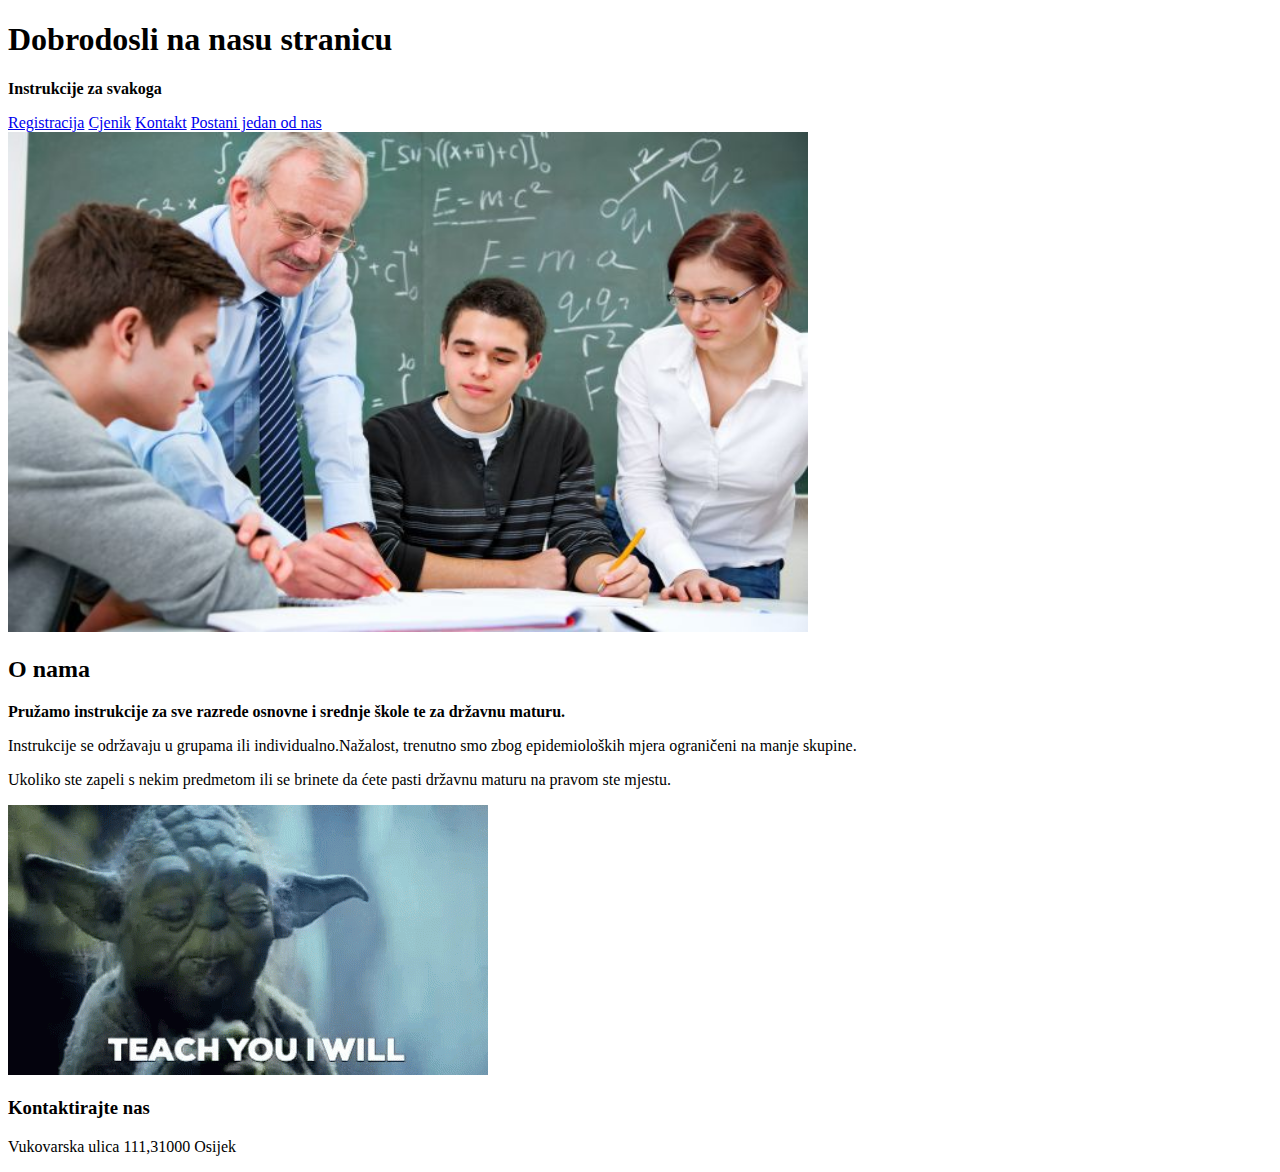
==== index.html @ 60bc909f "web prog" ====
<!DOCTYPE html>
<html lang="en">

<head>
    <meta charset="UTF-8">
    <meta name="viewport" content="width=device-width, initial-scale=1.0">
    <title>Instrukcije</title>
</head>

<body>
    <div class="header">
        <header class="header-title">
            <h1>Dobrodosli na nasu stranicu</h1>
            <p><b>Instrukcije za svakoga</b></p>
        </header>

        <nav class="header-navigation">
            <a href="registracija.html">Registracija</a>
            <a href="cjenik.html">Cjenik</a>
            <a href="kontakt.html">Kontakt</a>
            <a href="postani-predavac.html">Postani jedan od nas</a>
        </nav>
    </div>
    <img src="img/instrukcije_slika_1.jpg" alt="Random tekst" width="800" height="500">
    <section>
        <header>
            <h2 class="subtitle">O nama</h2>
            <p class="opis-zanimljivosti">
                <b>
                    Pružamo instrukcije za sve razrede osnovne i srednje škole te za državnu maturu.
                </b>
                <p>
                    Instrukcije se održavaju u grupama ili individualno.Nažalost, trenutno smo zbog epidemioloških mjera ograničeni na manje skupine.
                </p>
                <p>
                    Ukoliko ste zapeli s nekim predmetom ili se brinete da ćete pasti državnu maturu na pravom ste mjestu.
                </p>
            </p>
        </header>
    </section>
    <img src="img/yoda.gif">

    <div class="footer">
        <footer class="footer-title">
            <h3>Kontaktirajte nas</h3>
            <p>
                Vukovarska ulica 111,31000 Osijek
            </p>

        </footer>

    </div>

</body>

</html>
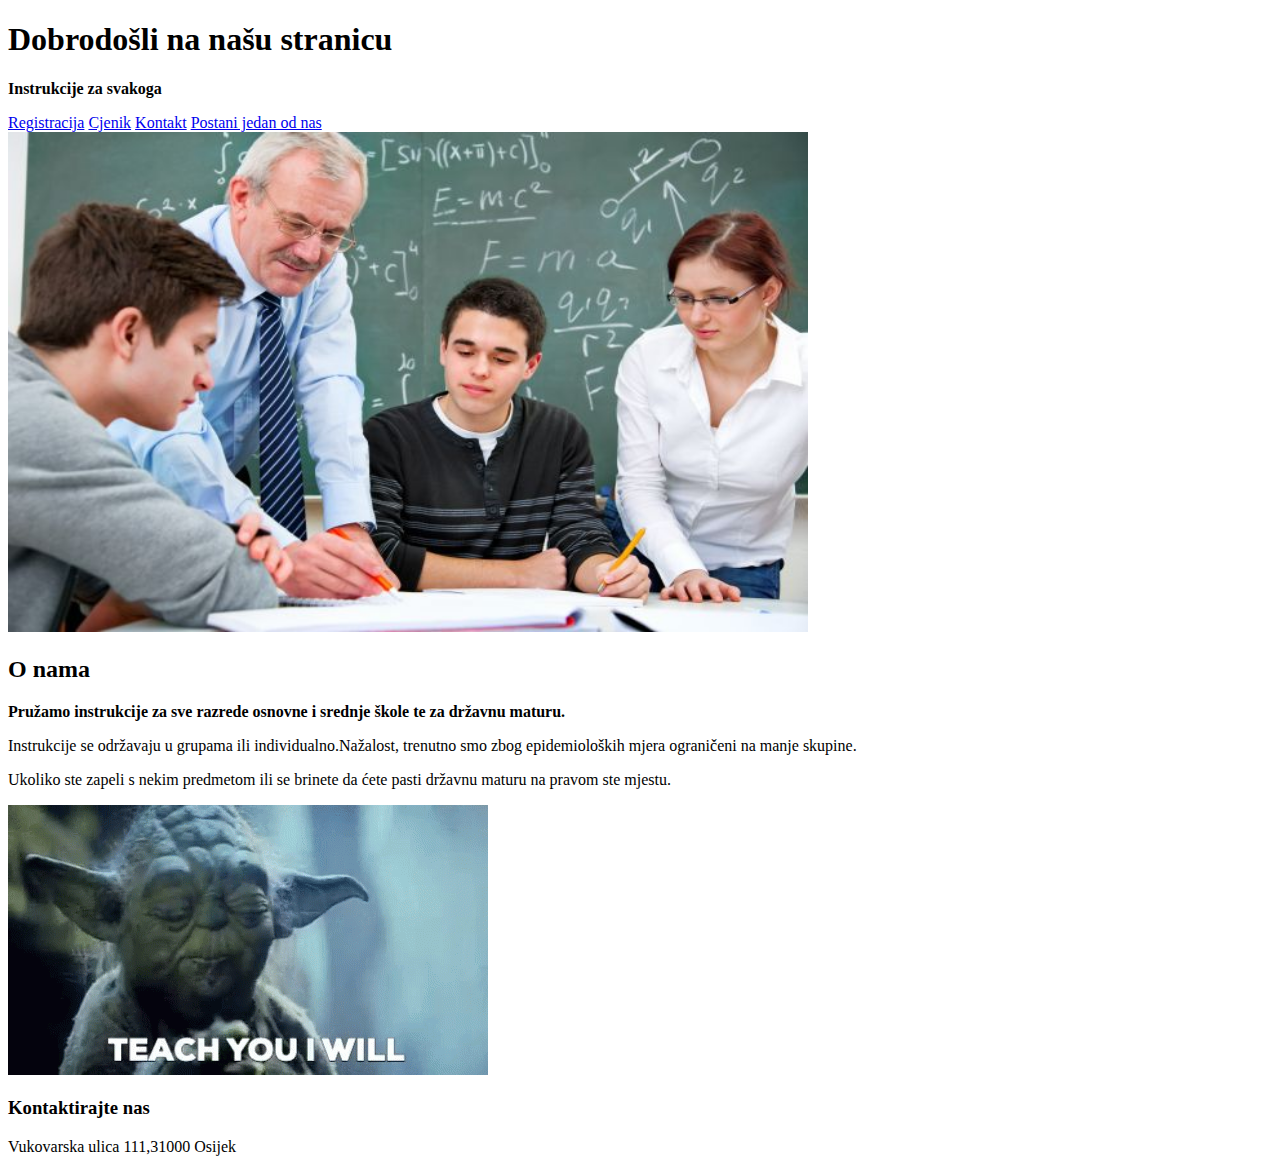
==== commit 9905c3d6: "web prog-HTML osnove" ====
--- a/index.html
+++ b/index.html
@@ -10,7 +10,7 @@
 <body>
     <div class="header">
         <header class="header-title">
-            <h1>Dobrodosli na nasu stranicu</h1>
+            <h1>Dobrodošli na našu stranicu</h1>
             <p><b>Instrukcije za svakoga</b></p>
         </header>
 
@@ -21,9 +21,11 @@
             <a href="postani-predavac.html">Postani jedan od nas</a>
         </nav>
     </div>
+
     <img src="img/instrukcije_slika_1.jpg" alt="Random tekst" width="800" height="500">
+
     <section>
-        <header>
+        <article>
             <h2 class="subtitle">O nama</h2>
             <p class="opis-zanimljivosti">
                 <b>
@@ -36,20 +38,15 @@
                     Ukoliko ste zapeli s nekim predmetom ili se brinete da ćete pasti državnu maturu na pravom ste mjestu.
                 </p>
             </p>
-        </header>
+        </article>
     </section>
+
     <img src="img/yoda.gif">
 
-    <div class="footer">
-        <footer class="footer-title">
-            <h3>Kontaktirajte nas</h3>
-            <p>
-                Vukovarska ulica 111,31000 Osijek
-            </p>
-
-        </footer>
-
-    </div>
+    <footer class="footer-title">
+        <h3>Kontaktirajte nas</h3>
+        <p>Vukovarska ulica 111,31000 Osijek</p>
+    </footer>
 
 </body>
 
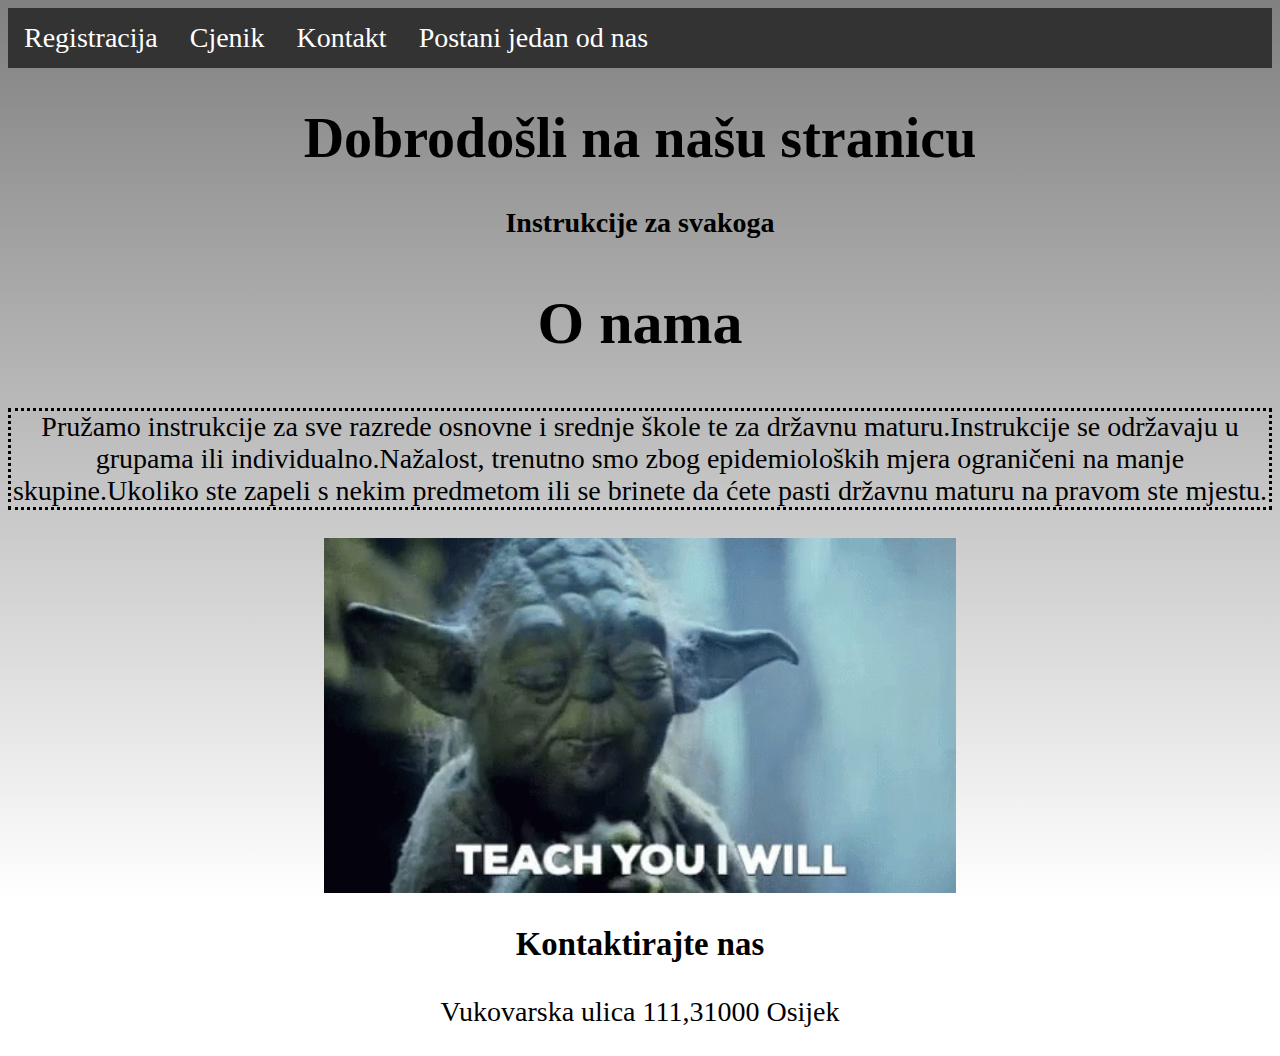
==== commit 60bd3bf1: "campster_css" ====
--- a/index.html
+++ b/index.html
@@ -4,49 +4,39 @@
 <head>
     <meta charset="UTF-8">
     <meta name="viewport" content="width=device-width, initial-scale=1.0">
+    <meta name="viewport" content="width=device-width, initial-scale=1.0, maximum-scale=1.0, user-scalable=no">
+    <link rel="icon" href="img/icon.png" type="image/png" sizes="16x16">
+    <link rel="stylesheet" href="styles.css">
+
     <title>Instrukcije</title>
 </head>
 
 <body>
-    <div class="header">
-        <header class="header-title">
-            <h1>Dobrodošli na našu stranicu</h1>
-            <p><b>Instrukcije za svakoga</b></p>
-        </header>
 
-        <nav class="header-navigation">
-            <a href="registracija.html">Registracija</a>
-            <a href="cjenik.html">Cjenik</a>
-            <a href="kontakt.html">Kontakt</a>
-            <a href="postani-predavac.html">Postani jedan od nas</a>
-        </nav>
+    <ul class="navigation">
+        <li><a href="registracija.html" class="active">Registracija</a></li>
+        <li><a href="cjenik.html">Cjenik</a></li>
+        <li><a href="kontakt.html">Kontakt</a></li>
+        <li><a href="postani-predavac.html">Postani jedan od nas</a></li>
+    </ul>
+
+    <div class="header_title">
+        <h1>Dobrodošli na našu stranicu</h1>
+        <p><b>Instrukcije za svakoga</b></p>
     </div>
 
-    <img src="img/instrukcije_slika_1.jpg" alt="Random tekst" width="800" height="500">
+    <h2 class="o_nama">O nama</h2>
+    <p class="podnaslov">
+        Pružamo instrukcije za sve razrede osnovne i srednje škole te za državnu maturu.Instrukcije se održavaju u grupama ili individualno.Nažalost, trenutno smo zbog epidemioloških mjera ograničeni na manje skupine.Ukoliko ste zapeli s nekim predmetom ili se
+        brinete da ćete pasti državnu maturu na pravom ste mjestu.</p>
 
-    <section>
-        <article>
-            <h2 class="subtitle">O nama</h2>
-            <p class="opis-zanimljivosti">
-                <b>
-                    Pružamo instrukcije za sve razrede osnovne i srednje škole te za državnu maturu.
-                </b>
-                <p>
-                    Instrukcije se održavaju u grupama ili individualno.Nažalost, trenutno smo zbog epidemioloških mjera ograničeni na manje skupine.
-                </p>
-                <p>
-                    Ukoliko ste zapeli s nekim predmetom ili se brinete da ćete pasti državnu maturu na pravom ste mjestu.
-                </p>
-            </p>
-        </article>
-    </section>
+    <img src="img/yoda.gif" class="yoda">
 
-    <img src="img/yoda.gif">
-
-    <footer class="footer-title">
+    <div class="footer">
         <h3>Kontaktirajte nas</h3>
         <p>Vukovarska ulica 111,31000 Osijek</p>
-    </footer>
+    </div>
+
 
 </body>
 
--- a/styles.css
+++ b/styles.css
@@ -0,0 +1,124 @@
+.header_title {
+    text-align: center;
+    color: black;
+}
+
+body {
+    font-size: 28px;
+    color: black;
+}
+
+ul {
+    list-style-type: none;
+    margin: 0;
+    padding: 0;
+    overflow: hidden;
+    background-color: #333;
+    position: -webkit-sticky;
+    /* Safari */
+    position: sticky;
+    top: 0;
+}
+
+li {
+    float: left
+}
+
+li a {
+    display: block;
+    color: white;
+    text-align: center;
+    padding: 14px 16px;
+    text-decoration: none;
+}
+
+body {
+    background: linear-gradient( gray, white);
+    background-repeat: no-repeat;
+    background-attachment: fixed;
+    background-size: cover;
+}
+
+.o_nama {
+    text-align: center;
+    font-size: 60px;
+}
+
+.podnaslov {
+    text-align: center;
+    border: dotted;
+}
+
+.yoda {
+    display: block;
+    margin-left: auto;
+    margin-right: auto;
+    width: 50%;
+}
+
+.naslov-registracija {
+    text-align: center;
+}
+
+.form {
+    margin: 0 auto;
+    width: 250px;
+    border: 5px double black;
+    text-align: center;
+}
+
+.form h2 {
+    font-style: italic;
+}
+
+.form-kontakt {
+    margin: 0 auto;
+    width: 250px;
+    border: 5px double black;
+    text-align: center;
+}
+
+.form * {
+    font-style: italic;
+    border: black solid;
+}
+
+.header_postani_predavac {
+    padding-top: 10px;
+    text-align: center;
+    font-style: italic;
+}
+
+.javi_se {
+    text-align: center;
+    font-style: italic;
+}
+
+.header_cjenik {
+    text-align: center;
+    font-style: italic;
+}
+
+.cjenik_table {
+    margin-left: auto;
+    margin-right: auto;
+}
+
+.cjenik_table th:hover {
+    color: red;
+}
+
+.cjenik_table tr:hover {
+    color: red;
+}
+
+table,
+th,
+td {
+    border: 1px solid black;
+    text-align: center;
+}
+
+.footer {
+    text-align: center;
+}